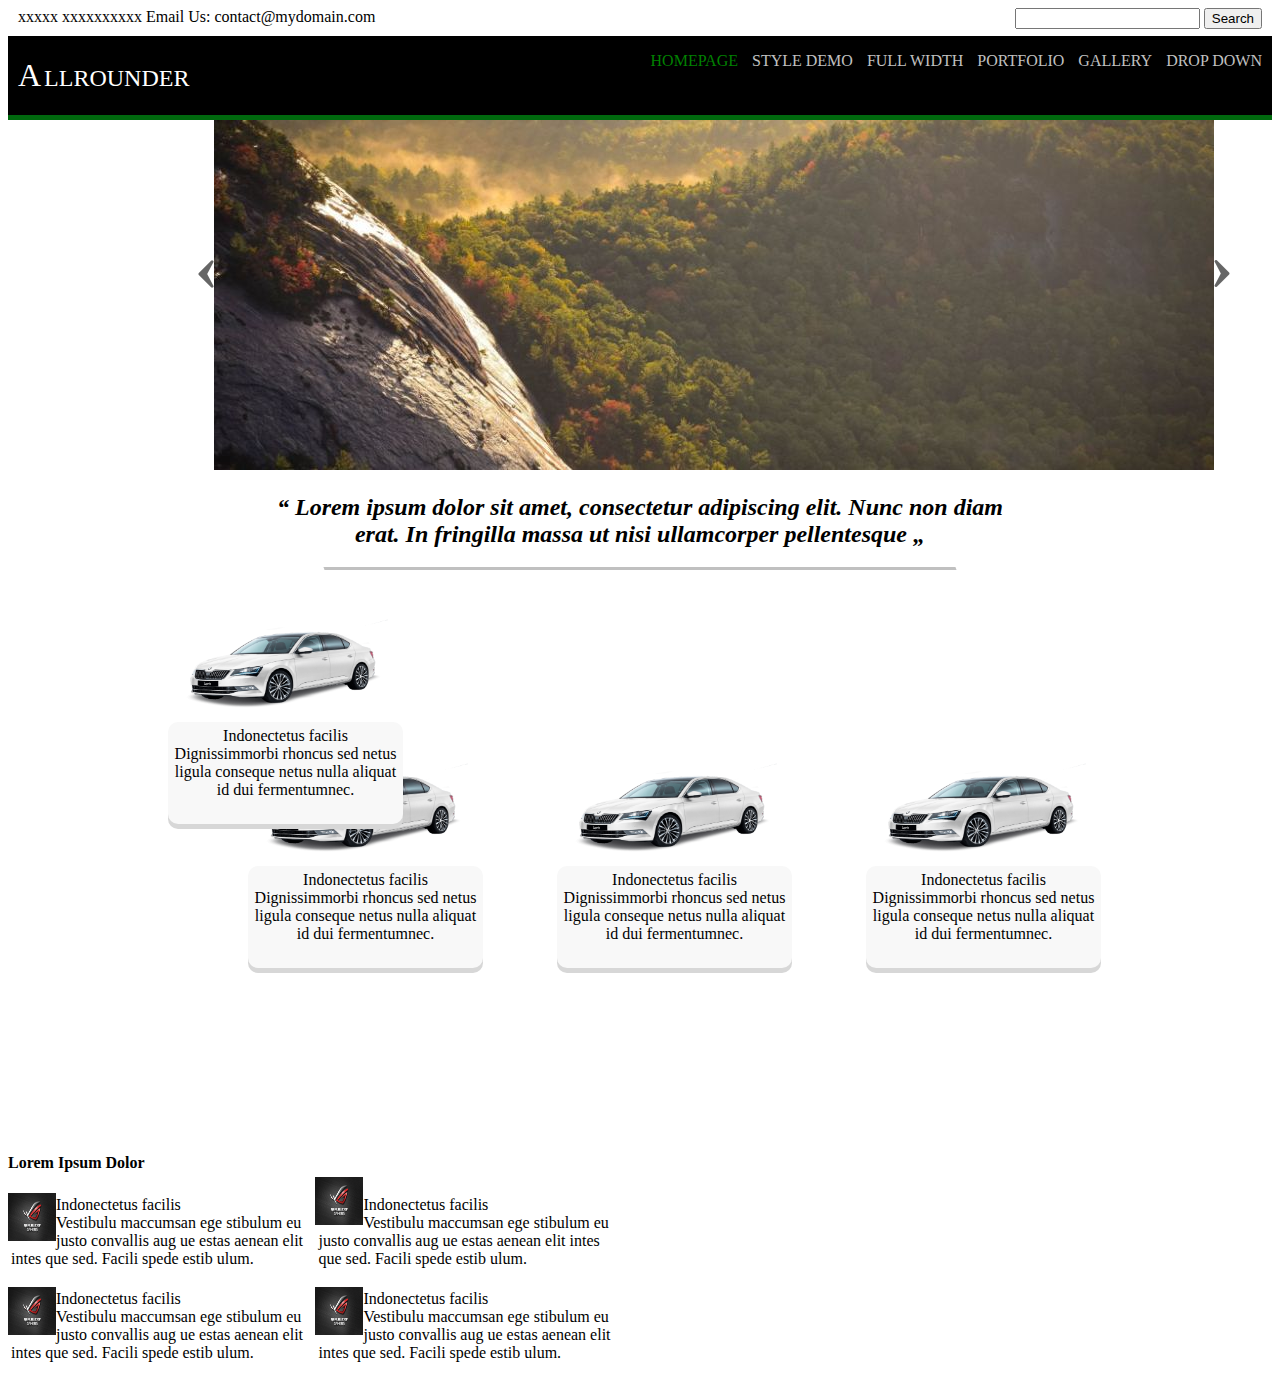
==== ceta site/index.html @ b4e5d841 "add services" ====
<!DOCTYPE html>
<html>

<head>
        <link rel="stylesheet" href="css/main.css" />
        <title>Bojan</title>
</head>

<body>
        <div class="heder">
                <p style="display:inline; margin-left: 10px" ;>xxxxx xxxxxxxxxx Email Us: contact@mydomain.com</p>

                <div class="search">
                        <input type="text">
                        <button type="submit">Search</button>
                </div>
        </div>

        <div class="logo">
                <h1>A</h1>
                <h2>LLROUNDER</h2>

                <div class="navibar">
                        <ul>
                                <li><a href="#" class="selected">HOMEPAGE</a></li>
                                <li><a href="#">STYLE DEMO</a></li>
                                <li><a href="#">FULL WIDTH</a></li>
                                <li><a href="#">PORTFOLIO</a></li>
                                <li><a href="#">GALLERY</a></li>
                                <li><a href="#">DROP DOWN</a></li>
                        </ul>



                </div>



        </div>

        <hr>
<div class="slider">
        <img src="slider\img_nature_wide.jpg">
        <img class="leftarrov" src="slider\leftarrow.png">
        <img class="rightarrov" src="slider\rightarrow.png">
        

</div>

<div class="naslov">
        <h2>“ Lorem ipsum dolor sit amet, consectetur adipiscing elit. Nunc non diam<br> 
                erat. In fringilla massa ut nisi ullamcorper pellentesque „</h2>
</div>

<!-- nije mi jasno kako da ovu liniju ide u spic na coskovima -->
<hr class="silver"></hr>

<div class="latestwork">
        <div class="latestwork1">
                <img src="latestwork\skoda.png">
                <a>Indonectetus facilis <br>Dignissimmorbi rhoncus sed netus ligula conseque netus nulla aliquat id dui fermentumnec.</a>
                <div class="latestwork2">
                                <img src="latestwork\skoda.png">
                                <a>Indonectetus facilis <br>Dignissimmorbi rhoncus sed netus ligula conseque netus nulla aliquat id dui fermentumnec.</a>
                        <div class="latestwork3">
                                        <img src="latestwork\skoda.png">
                                        <a>Indonectetus facilis <br>Dignissimmorbi rhoncus sed netus ligula conseque netus nulla aliquat id dui fermentumnec.</a>
                                <div class="latestwork4">
                                                <img src="latestwork\skoda.png">
                                                <a>Indonectetus facilis <br>Dignissimmorbi rhoncus sed netus ligula conseque netus nulla aliquat id dui fermentumnec.</a>

                                </div>
                        </div>
                </div>
        </div>

</div>
</div>  
<div class="services">
        <div class="services-left">
                <h4>Lorem Ipsum Dolor</h4>
                <img src="services\rog.jpg"><p>Indonectetus facilis <br>Vestibulu maccumsan ege stibulum eu justo convallis aug ue estas aenean elit intes que sed. Facili spede estib ulum.</p>
                <img src="services\rog.jpg"><p>Indonectetus facilis <br>Vestibulu maccumsan ege stibulum eu justo convallis aug ue estas aenean elit intes que sed. Facili spede estib ulum.</p>
        </div>
        <div class="services-right">
                <img src="services\rog.jpg"><p>Indonectetus facilis <br>Vestibulu maccumsan ege stibulum eu justo convallis aug ue estas aenean elit intes que sed. Facili spede estib ulum.</p>
                <img src="services\rog.jpg"><p>Indonectetus facilis <br>Vestibulu maccumsan ege stibulum eu justo convallis aug ue estas aenean elit intes que sed. Facili spede estib ulum.</p>
        
        </div>
</div>


</body>

</html>
---- ceta site/css/main.css ----
.heder {
    display: inline;
    width: auto;
    background: white;
    

}
.search {
    position: relative;;
    float: right;
    margin-right: 10px;
}
.logo {
    font-family: Georgia Regular;
    background-color: black;
    margin-top: 10px;
}
.navibar {
    display: inline-block;
    float: right;
    margin-right: 10px;
}
ul li {
    list-style: none;
    display: inline-block;
    text-decoration: none;  
}
.color-red a {
    color: red;
    
}
.navibar a {
    text-decoration: none;
    float: right;
    color: silver;
    
}
hr {
    display: block;
    height: 5px;
    background-color:rgb(0, 105, 14);
    border: 0 none;
    margin-top: -1px;
    }

    .nav-item a {
        color: yellow;
    }

    .nav-item.selected a {
        color: blue;
    }

    .button {
        padding: 5px;
        background: red;
        border: 1px solid black;

    }
    .button-primary {
        color: white;
    }
    .logo h1, .logo h2 {
        margin-left: 10px; 
        display: inline-block; 
        color: white;
        margin-right: -11px;
        font-weight: lighter;

    }
.navibar li {
    margin-left: 10px;
}

.slider {
    width: auto;
    margin-left: 15%;
    display: inline-block;
    margin-top: -8px;

}
.slider .leftarrov {
    float: left;
    margin-top: 140px;
}
.slider .rightarrov {
    float: right;
    margin-top: 140px;
}
.naslov {
    width: auto;
    font-family: Georgia Regular;
    font-style: italic;
    text-align: center;
    font-weight: lighter;
}
.navibar .selected {
    color: green;
}
.silver {
    background-color: silver;
    width: 50%;
    height: 3px;
    transform: skew(20deg)
}
.latestwork {
    width: 100%;
    display: block;
}
.latestwork img {
    width: 225px; 
    height: 140px;
}
.latestwork, .latestwork1, .latestwork2, .latestwork3, .latestwork4 {
    width: auto;
    margin-left: 80px;
    display: inline-block;
}
.latestwork a {
    position: absolute;
    width: 225px;
    height: 92px;
    float: left;
    display: block;
    text-align: center;
    background-color: #f8f8f8;
    box-shadow: 0px 5px 0px #d7d7d7;
    border: 1px;
    border-radius: 10px;
    padding: 5px;
}
.services {
    width: 49%;
    margin-top: 267px;
}
.services img {
    width: 48px; 
    height: 48px;
    display: inline-block;
    float: left;
}
.services-left {
    width: 49%;
    display: inline-block;

}
.services-right {
    width: 49%;
    float: rleft;
    display: inline-block;  
}
.services p {
    padding: 3px;
}
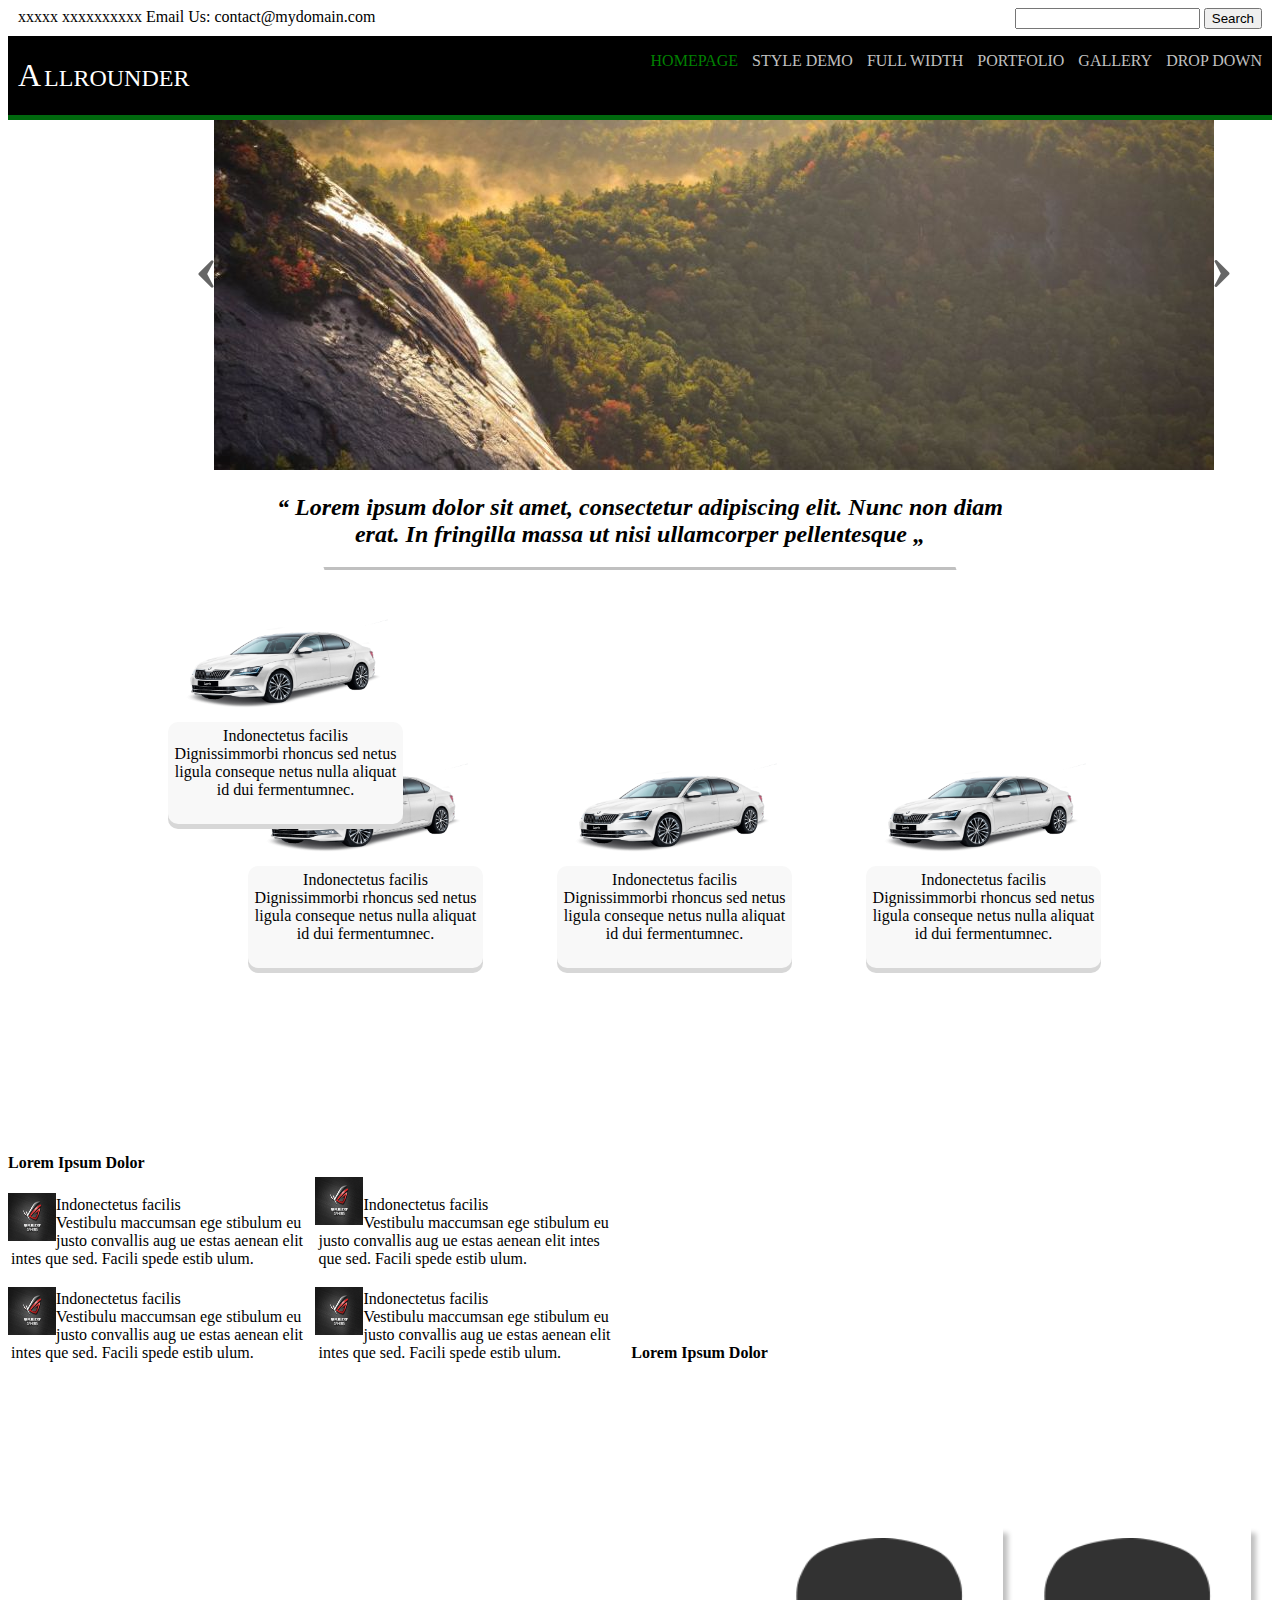
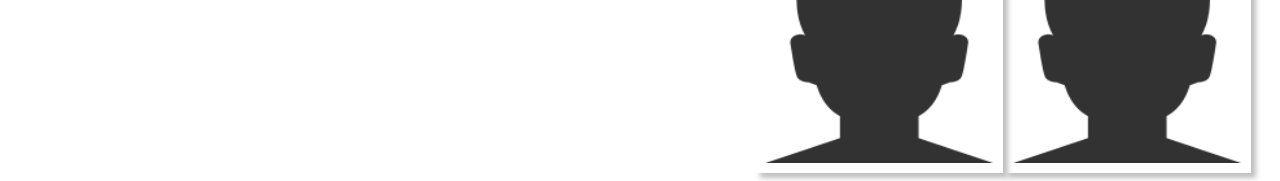
==== commit 03fafe1c: "grrr" ====
--- a/ceta site/index.html
+++ b/ceta site/index.html
@@ -87,8 +87,15 @@
                 <img src="services\rog.jpg"><p>Indonectetus facilis <br>Vestibulu maccumsan ege stibulum eu justo convallis aug ue estas aenean elit intes que sed. Facili spede estib ulum.</p>
         
         </div>
+
 </div>
-
+<div class="content">
+        <div class="content-left">
+                <h4>Lorem Ipsum Dolor</h4>
+        <img src="services\Silhouette.png">
+        <img src="services\Silhouette.png">
+        </div>
+</div>
 
 </body>
 
--- a/ceta site/css/main.css
+++ b/ceta site/css/main.css
@@ -132,6 +132,7 @@
 .services {
     width: 49%;
     margin-top: 267px;
+    display: inline-block;
 }
 .services img {
     width: 48px; 
@@ -151,4 +152,18 @@
 }
 .services p {
     padding: 3px;
+}
+.content {
+    width: 49%;
+    display: inline-block;
+}
+.content-left img {
+    width: 228px;
+    height: 225px;
+    border: 44px;
+    padding: 10px;
+    box-shadow: 5px 5px 5px silver;
+    float: right;
+    margin-top: 145px;
+    display: inline-block;
 }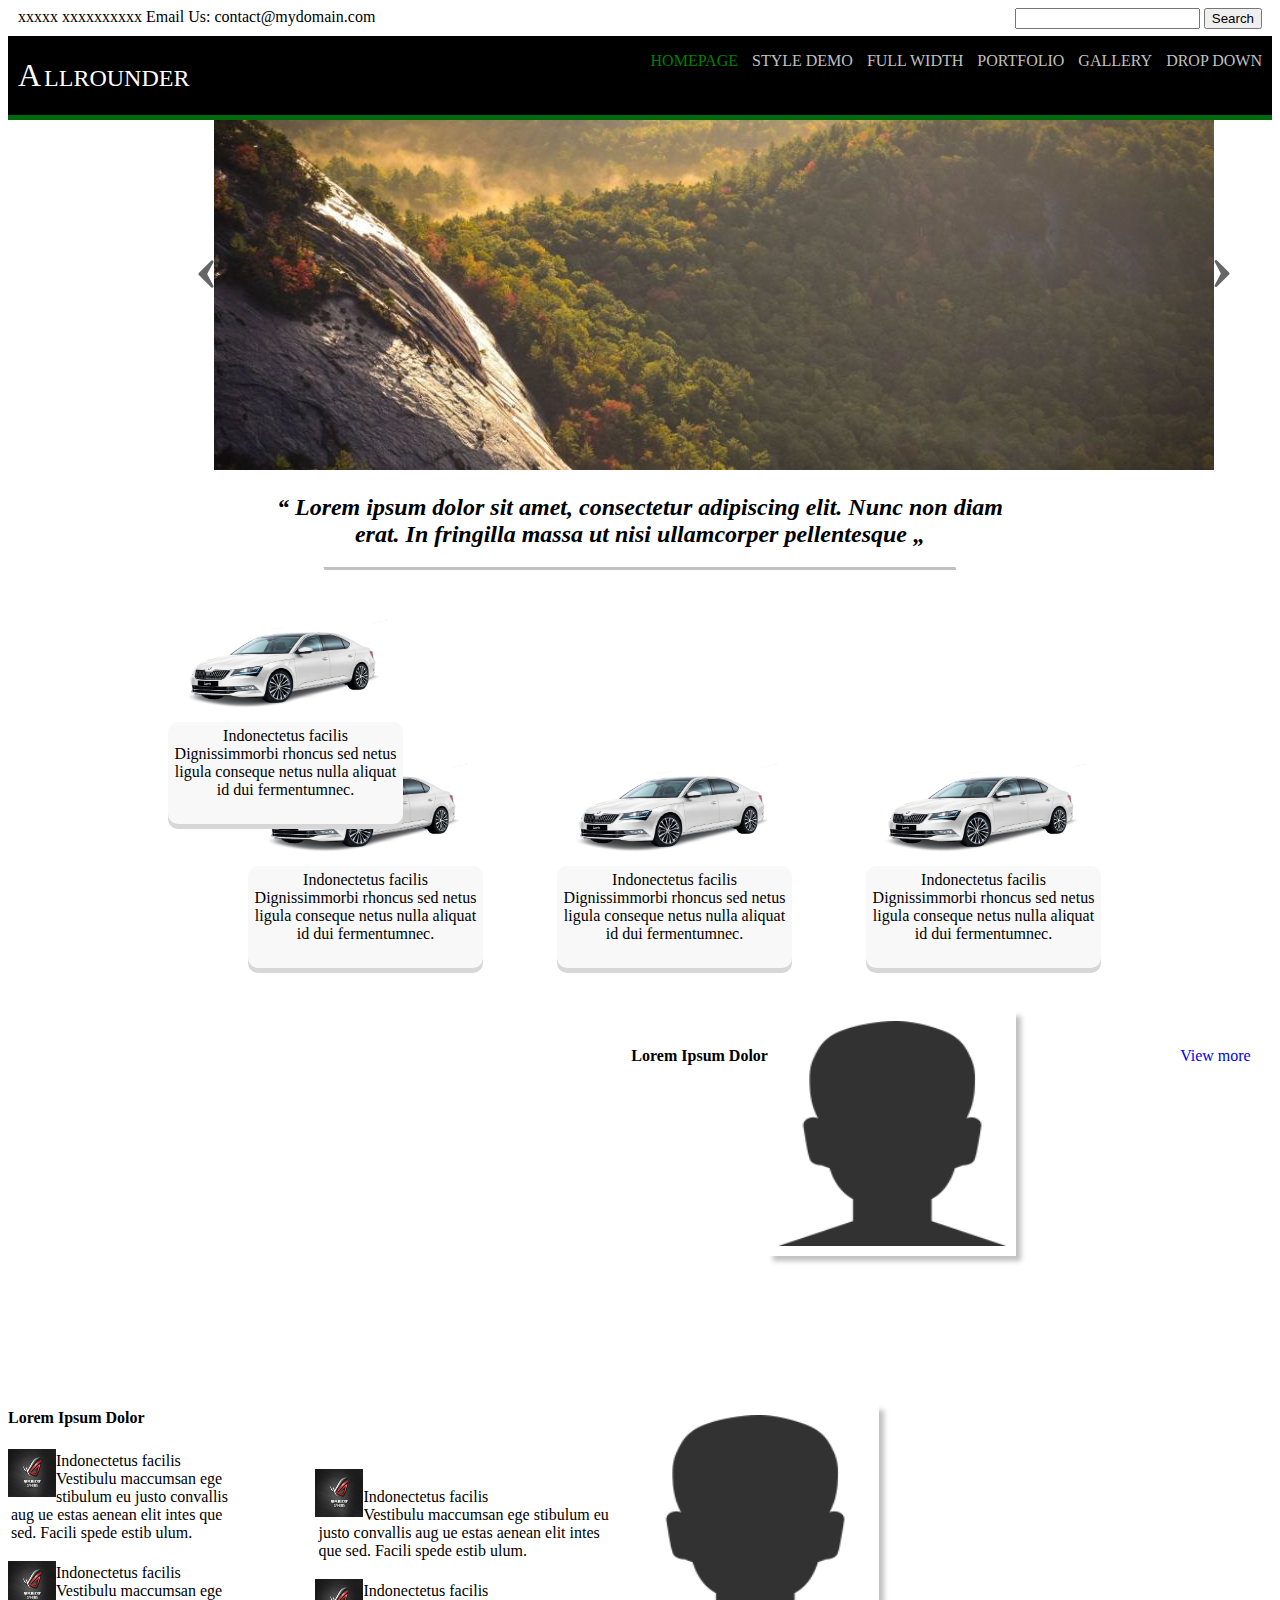
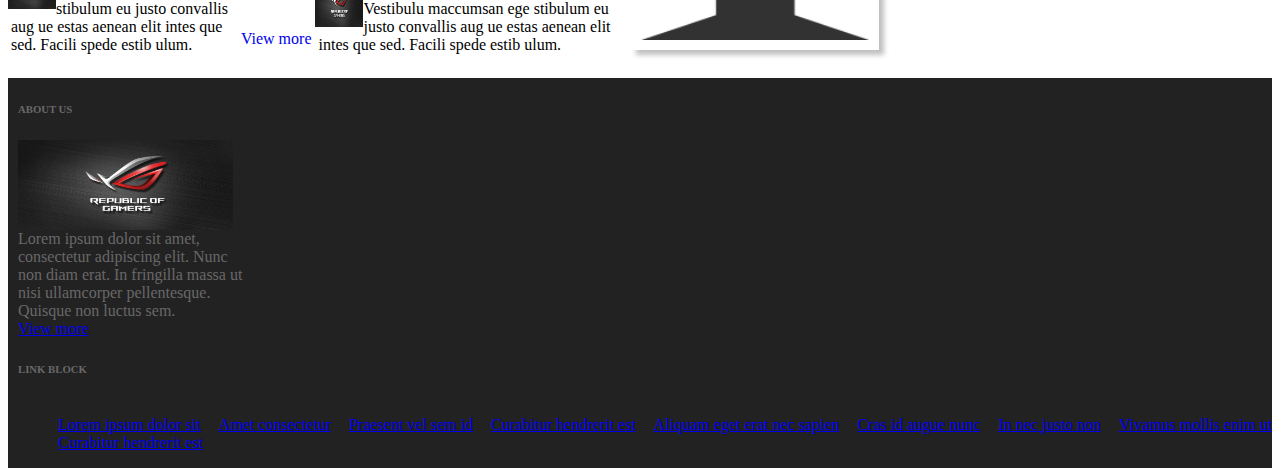
==== commit b4aa93a8: "moramo opet sjesti" ====
--- a/ceta site/index.html
+++ b/ceta site/index.html
@@ -79,6 +79,7 @@
 <div class="services">
         <div class="services-left">
                 <h4>Lorem Ipsum Dolor</h4>
+                <a class="more" href="#">View more</a>
                 <img src="services\rog.jpg"><p>Indonectetus facilis <br>Vestibulu maccumsan ege stibulum eu justo convallis aug ue estas aenean elit intes que sed. Facili spede estib ulum.</p>
                 <img src="services\rog.jpg"><p>Indonectetus facilis <br>Vestibulu maccumsan ege stibulum eu justo convallis aug ue estas aenean elit intes que sed. Facili spede estib ulum.</p>
         </div>
@@ -92,11 +93,47 @@
 <div class="content">
         <div class="content-left">
                 <h4>Lorem Ipsum Dolor</h4>
+                <a class="more" href="#">View more</a>
         <img src="services\Silhouette.png">
         <img src="services\Silhouette.png">
         </div>
 </div>
 
+<div class="about">
+        <div class="about-left">
+                <h6>ABOUT US</h6>
+                <img src="services\rog.jpg">
+                <a>Lorem ipsum dolor sit amet, <br>consectetur adipiscing elit. Nunc<br> non diam erat. In fringilla massa ut<br> nisi ullamcorper pellentesque.<br> Quisque non luctus sem. </a>
+                <a href="#">View more</a>
+
+
+
+                <div class="about-right">
+                                <h6>LINK BLOCK</h6>
+                        <div class="link">
+                                <ul>
+                                        <li><a href="#">Lorem ipsum dolor sit</li></a>
+                                        <li><a href="#">Amet consectetur</li></a>
+                                        <li><a href="#">Praesent vel sem id</li></a>
+                                        <li><a href="#">Curabitur hendrerit est</li></a>
+                                        <li><a href="#">Aliquam eget erat nec sapien</li></a>
+                                        <li><a href="#">Cras id augue nunc</li></a>
+                                        <li><a href="#">In nec justo non</li></a>
+                                        <li><a href="#">Vivamus mollis enim ut</li></a>
+                                        <li><a href="#">Curabitur hendrerit est</li></a>
+                                </ul>
+
+
+
+                        </div>
+                        
+                        
+
+                </div>
+        </div>
+
+</div>
+
 </body>
 
 </html>--- a/ceta site/css/main.css
+++ b/ceta site/css/main.css
@@ -163,7 +163,56 @@
     border: 44px;
     padding: 10px;
     box-shadow: 5px 5px 5px silver;
-    float: right;
     margin-top: 145px;
     display: inline-block;
+}
+.content .content-left h4 {
+    float: left;
+    display: inline-block;
+    margin-top: 181px;
+}
+.more {
+    float: right;
+    margin-top: 181px;
+    text-decoration: none;
+    display: inline-block;
+}
+.about {
+    background-color: rgb(34, 34, 34);
+    width: auto;
+    height: auto;
+    color: rgb(104, 104, 104); 
+}
+.about-left {
+    display: inline-block;
+    display: grid;
+    margin-left: 10px;
+}
+.about .about-left h6 {
+    color: rgb(104, 104, 104);
+    float: left;
+    display: inline-block;
+}
+.about-left img {
+    width: 215px; 
+    height: 90px;
+    display: inline-block;
+}
+.about {
+    margin-top: 5px;
+    text-align: justify;
+}
+.more2 a {
+    text-decoration: none;
+}
+.about-right {
+    display: inline-block
+}
+.about-right h6 {
+    text-decoration: none;
+    float: left;
+}
+ .link ul {
+    text-decoration; none;
+    display: inline-block; 
 }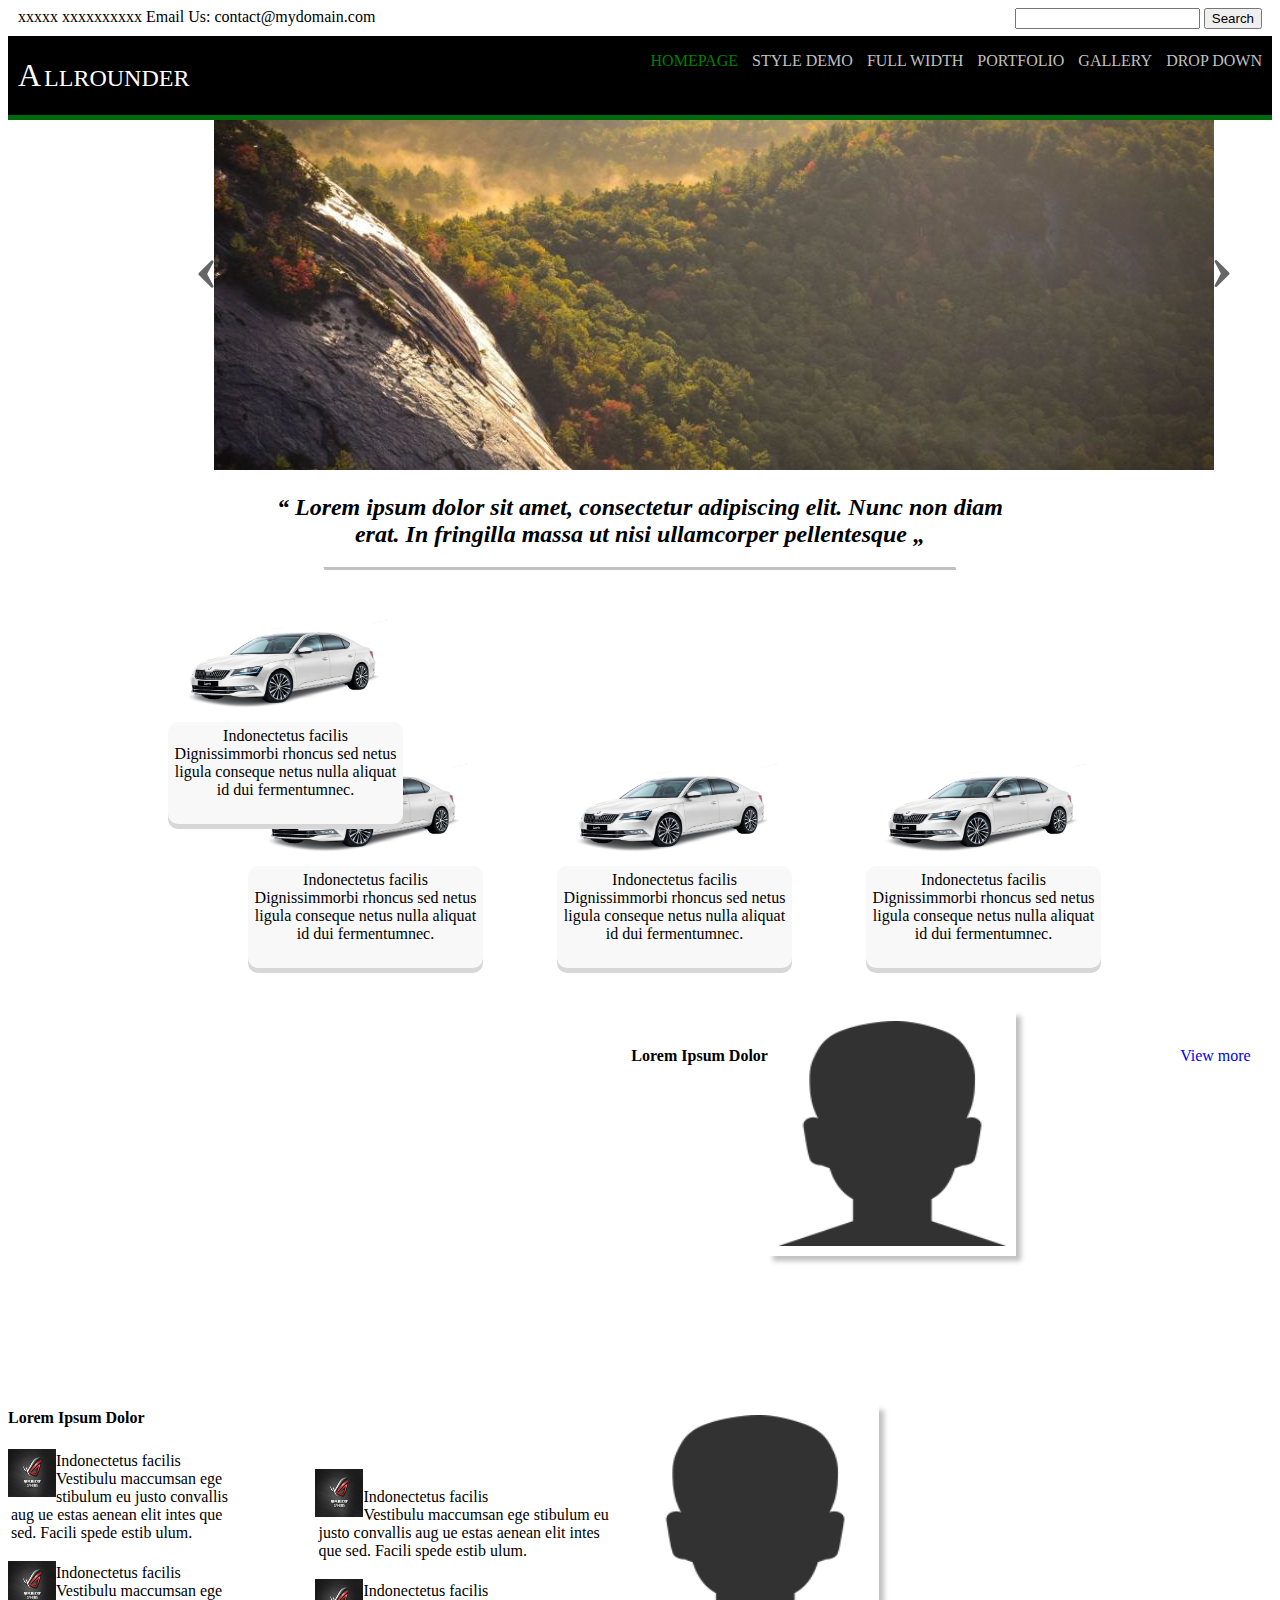
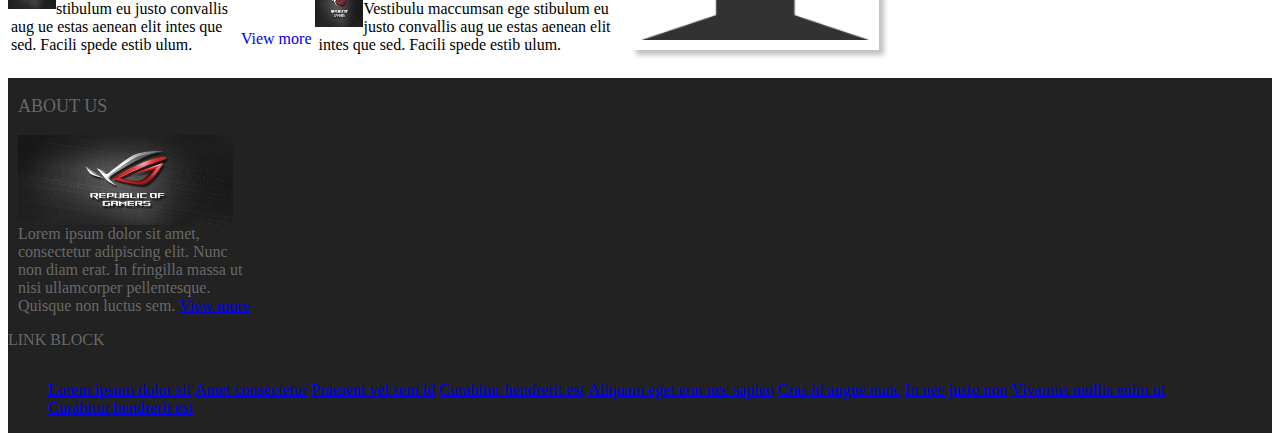
==== commit 300ed8b7: "?" ====
--- a/ceta site/index.html
+++ b/ceta site/index.html
@@ -101,15 +101,14 @@
 
 <div class="about">
         <div class="about-left">
-                <h6>ABOUT US</h6>
+                <p>ABOUT US</p>
                 <img src="services\rog.jpg">
                 <a>Lorem ipsum dolor sit amet, <br>consectetur adipiscing elit. Nunc<br> non diam erat. In fringilla massa ut<br> nisi ullamcorper pellentesque.<br> Quisque non luctus sem. </a>
                 <a href="#">View more</a>
-
-
+        </div>
 
                 <div class="about-right">
-                                <h6>LINK BLOCK</h6>
+                                <p>LINK BLOCK</p>
                         <div class="link">
                                 <ul>
                                         <li><a href="#">Lorem ipsum dolor sit</li></a>
--- a/ceta site/css/main.css
+++ b/ceta site/css/main.css
@@ -184,23 +184,25 @@
     color: rgb(104, 104, 104); 
 }
 .about-left {
-    display: inline-block;
-    display: grid;
+    vertical-align: top;
+    width: 20%;
     margin-left: 10px;
 }
-.about .about-left h6 {
+.about .about-left p {
     color: rgb(104, 104, 104);
     float: left;
     display: inline-block;
+    text-size: 18px;
 }
 .about-left img {
     width: 215px; 
     height: 90px;
-    display: inline-block;
+    display: block;
 }
 .about {
     margin-top: 5px;
-    text-align: justify;
+    text-decoration: none !important;
+    position: relative;
 }
 .more2 a {
     text-decoration: none;
@@ -208,9 +210,10 @@
 .about-right {
     display: inline-block
 }
-.about-right h6 {
-    text-decoration: none;
-    float: left;
+.about-left p {
+    text-decoration: none;
+    float: left;
+    font-size: 18px;
 }
  .link ul {
     text-decoration; none;
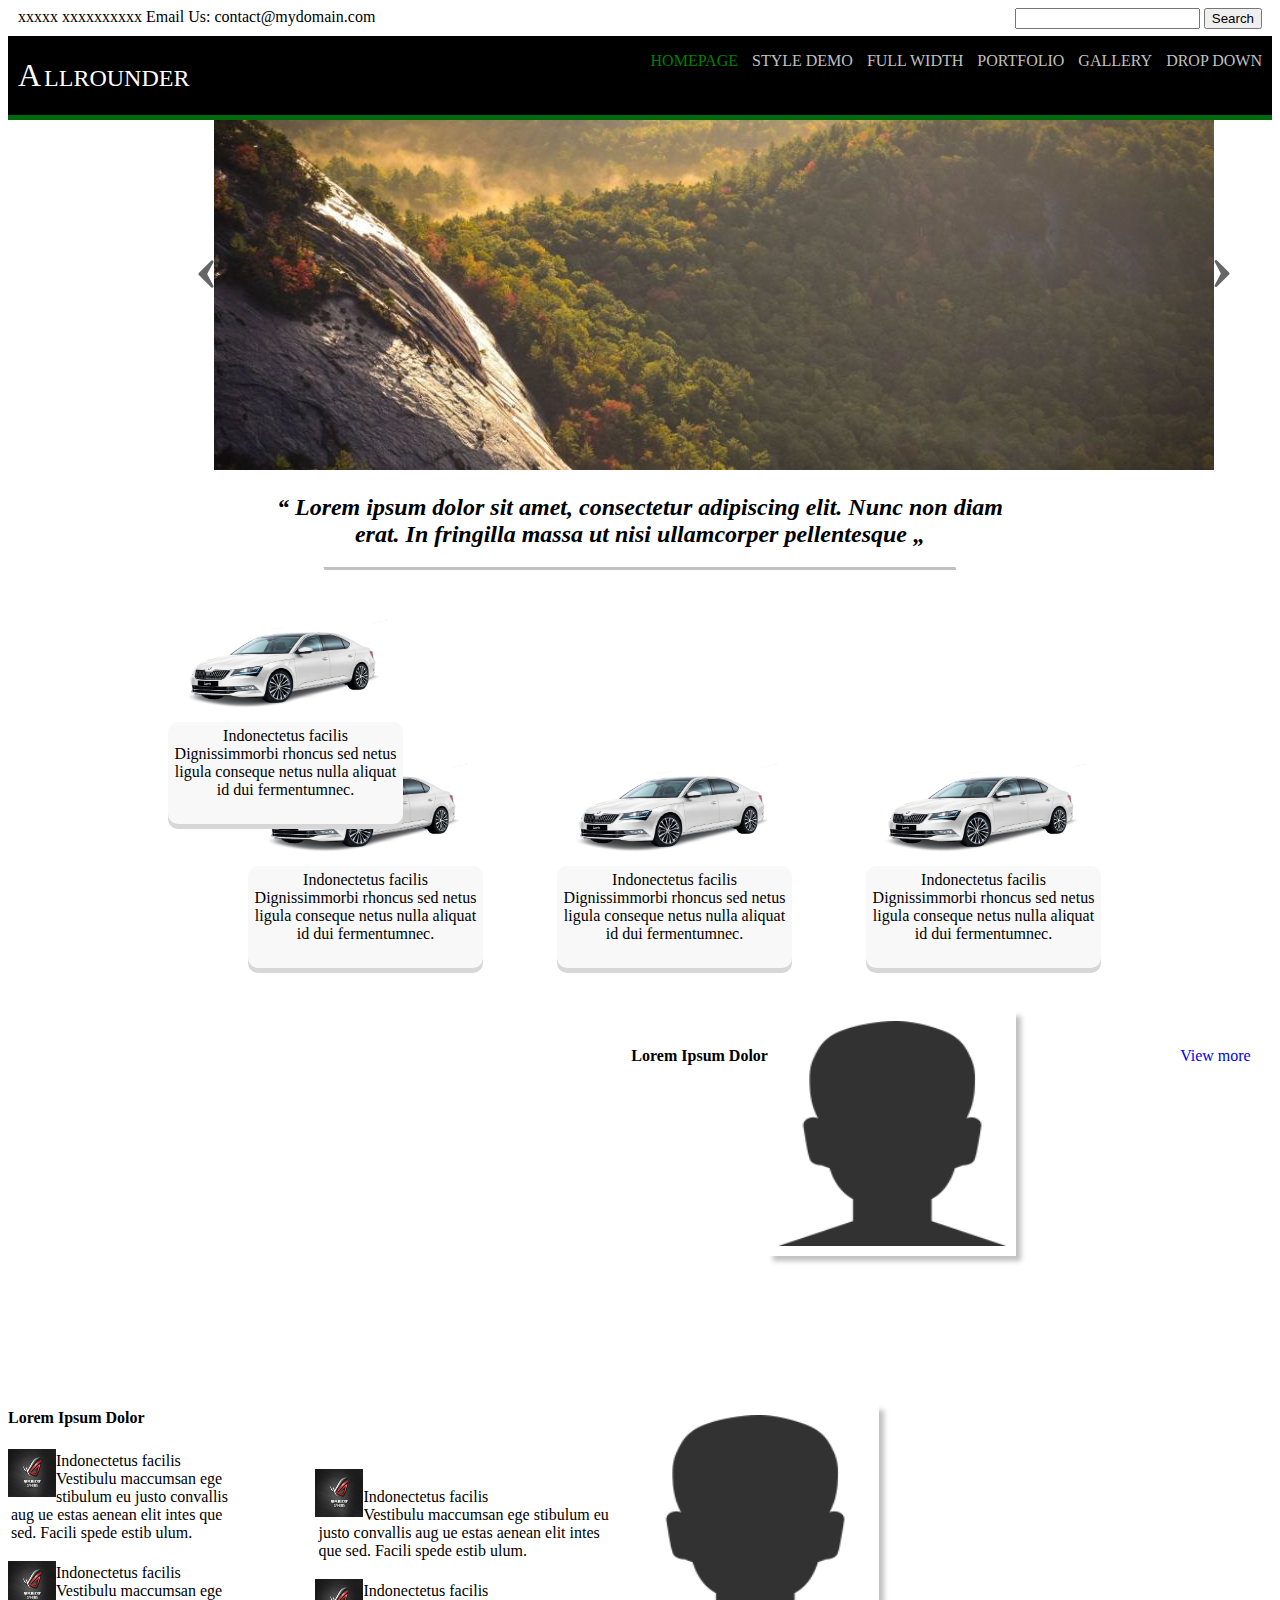
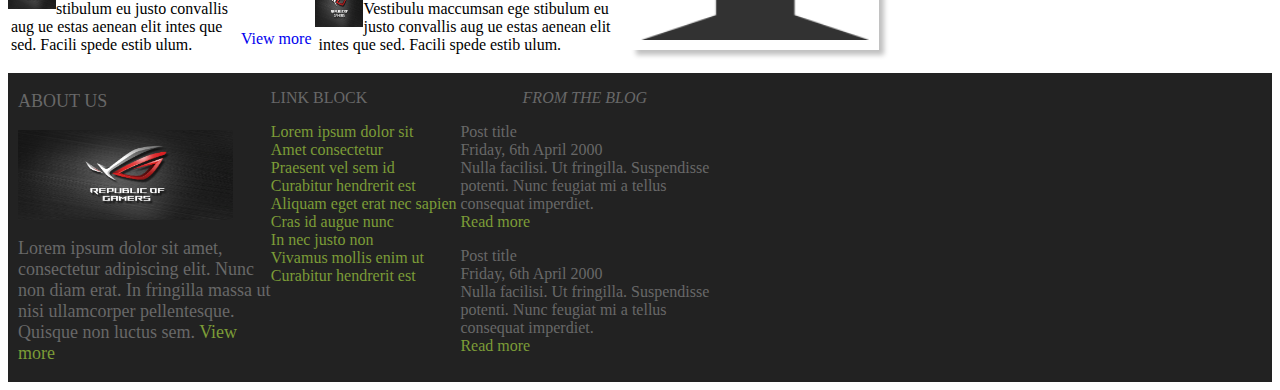
==== commit 9fb14fee: "lets go" ====
--- a/ceta site/index.html
+++ b/ceta site/index.html
@@ -75,7 +75,7 @@
         </div>
 
 </div>
-</div>  
+ 
 <div class="services">
         <div class="services-left">
                 <h4>Lorem Ipsum Dolor</h4>
@@ -103,7 +103,7 @@
         <div class="about-left">
                 <p>ABOUT US</p>
                 <img src="services\rog.jpg">
-                <a>Lorem ipsum dolor sit amet, <br>consectetur adipiscing elit. Nunc<br> non diam erat. In fringilla massa ut<br> nisi ullamcorper pellentesque.<br> Quisque non luctus sem. </a>
+                <p>Lorem ipsum dolor sit amet, <br>consectetur adipiscing elit. Nunc<br> non diam erat. In fringilla massa ut<br> nisi ullamcorper pellentesque.<br> Quisque non luctus sem. </a>
                 <a href="#">View more</a>
         </div>
 
@@ -121,17 +121,25 @@
                                         <li><a href="#">Vivamus mollis enim ut</li></a>
                                         <li><a href="#">Curabitur hendrerit est</li></a>
                                 </ul>
-
-
-
-                        </div>
-                        
+                        </div>                
                         
 
                 </div>
-        </div>
+        
+        <div class="blog-contact">
+                        <div class="blog">
+                                        <p class="naslov">FROM THE BLOG</p>
+                                        <p>Post title<br> Friday, 6th April 2000<br> Nulla facilisi. Ut fringilla. Suspendisse<br> potenti. Nunc feugiat mi a tellus<br> consequat imperdiet.<br><a href="#">Read more</a> </p>
+                                        <p>Post title<br> Friday, 6th April 2000<br> Nulla facilisi. Ut fringilla. Suspendisse<br> potenti. Nunc feugiat mi a tellus<br> consequat imperdiet.<br><a href="#">Read more</a> </p>
+                                <div class="contact">
+                
+                                </div>
+                        </div>
+        </div>        
 
 </div>
+
+
 
 </body>
 
--- a/ceta site/css/main.css
+++ b/ceta site/css/main.css
@@ -1,9 +1,12 @@
 .heder {
     display: inline;
     width: auto;
-    background: white;
-    
-
+    background: white;  
+
+}
+.body {
+    margin-left: 15px;
+    margin-right: 15px;
 }
 .search {
     position: relative;;
@@ -178,6 +181,7 @@
     display: inline-block;
 }
 .about {
+    display: inline-block;
     background-color: rgb(34, 34, 34);
     width: auto;
     height: auto;
@@ -187,6 +191,8 @@
     vertical-align: top;
     width: 20%;
     margin-left: 10px;
+    display: inline-block;
+    float: left;
 }
 .about .about-left p {
     color: rgb(104, 104, 104);
@@ -199,16 +205,14 @@
     height: 90px;
     display: block;
 }
-.about {
-    margin-top: 5px;
+
+}
+.more2 a {
     text-decoration: none !important;
-    position: relative;
-}
-.more2 a {
-    text-decoration: none;
 }
 .about-right {
-    display: inline-block
+    float: left;
+    width: 15%;
 }
 .about-left p {
     text-decoration: none;
@@ -216,6 +220,16 @@
     font-size: 18px;
 }
  .link ul {
-    text-decoration; none;
-    display: inline-block; 
+    padding: 0px;
+}
+.about a {
+    text-decoration: none;
+    color: rgb(124, 156, 55);
+}
+.link a {
+    text-decoration: none;
+    color:  rgb(124, 156, 55);
+}
+.blog-contact {
+    display: -webkit-inline-box;
 }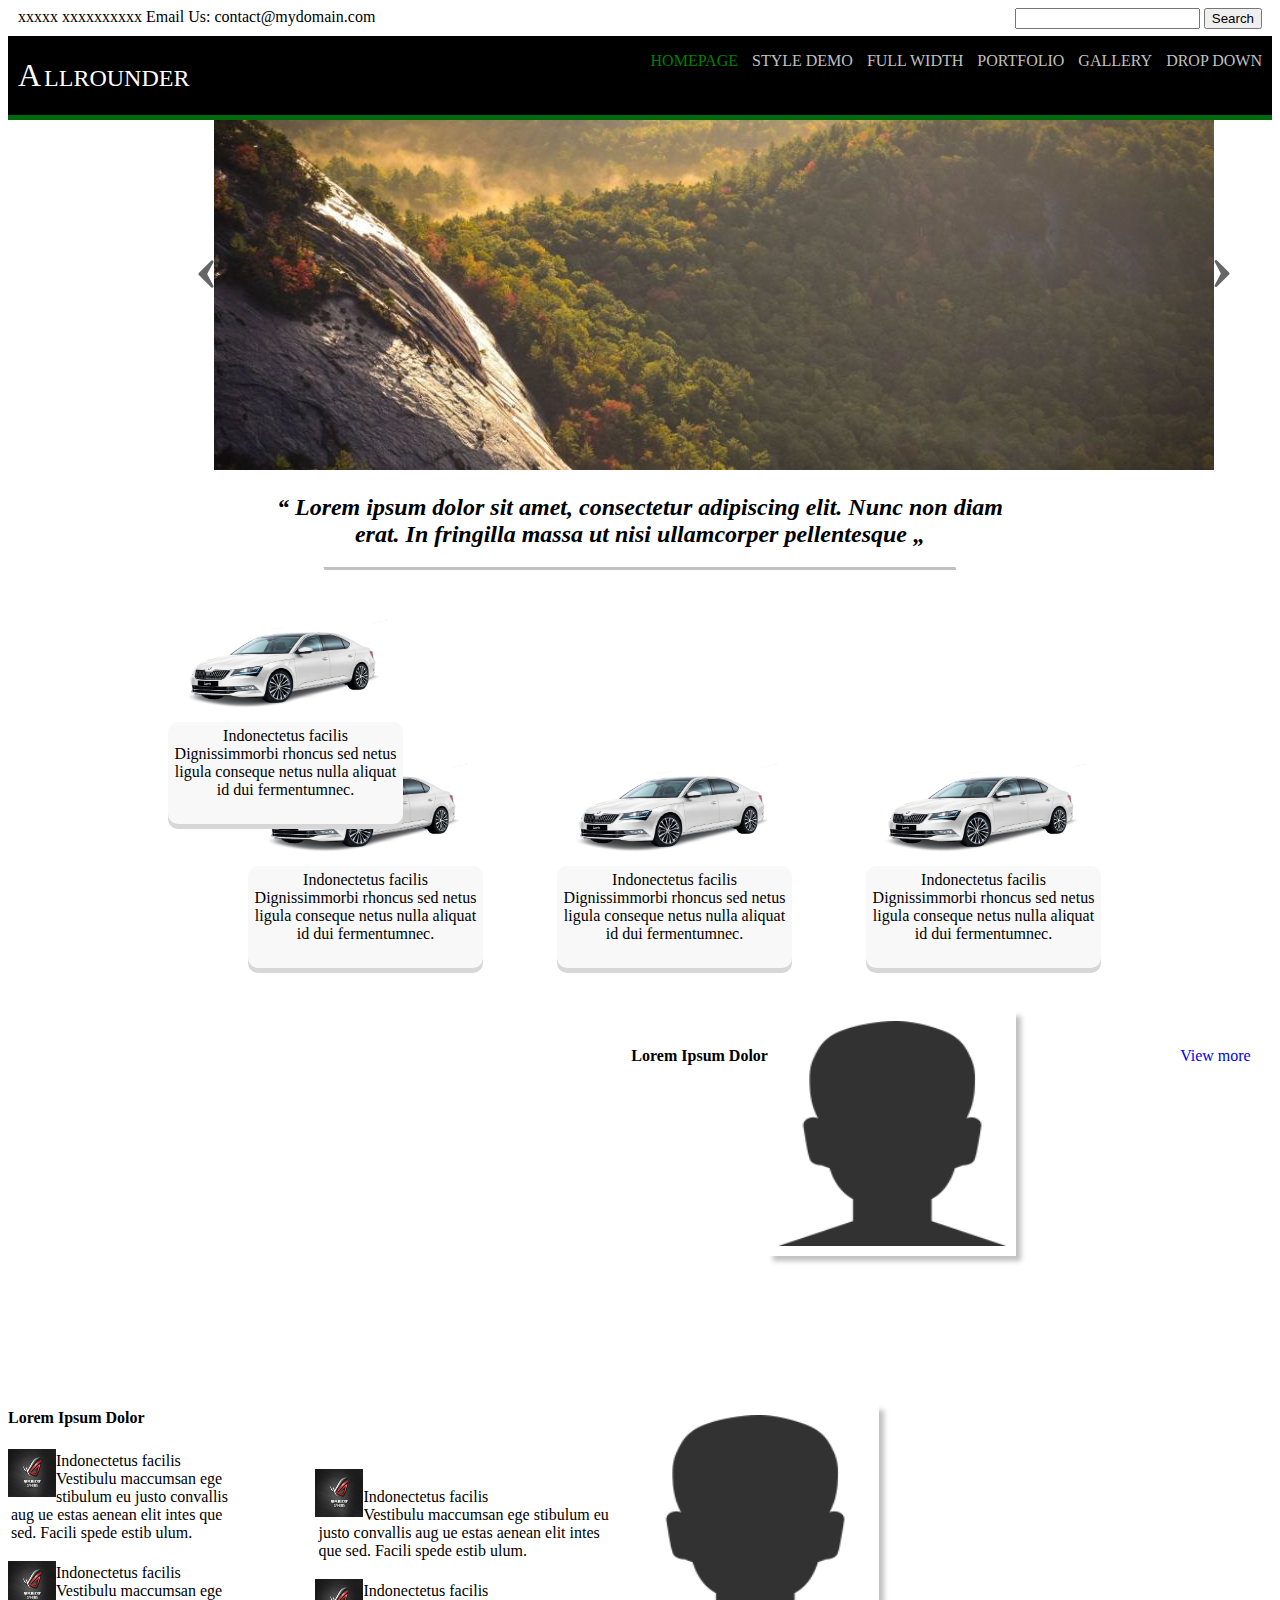
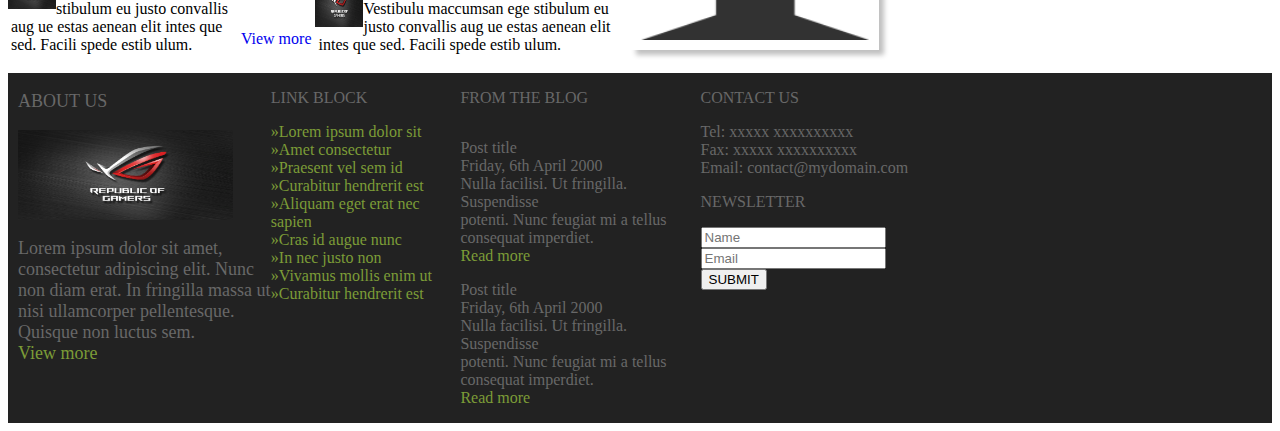
==== commit b6892643: "lets go" ====
--- a/ceta site/index.html
+++ b/ceta site/index.html
@@ -103,23 +103,23 @@
         <div class="about-left">
                 <p>ABOUT US</p>
                 <img src="services\rog.jpg">
-                <p>Lorem ipsum dolor sit amet, <br>consectetur adipiscing elit. Nunc<br> non diam erat. In fringilla massa ut<br> nisi ullamcorper pellentesque.<br> Quisque non luctus sem. </a>
-                <a href="#">View more</a>
+                <p>Lorem ipsum dolor sit amet, <br>consectetur adipiscing elit. Nunc<br> non diam erat. In fringilla massa ut<br> nisi ullamcorper pellentesque.<br> Quisque non luctus sem.<br><a href="#">View more</a> </a>
+                
         </div>
 
                 <div class="about-right">
                                 <p>LINK BLOCK</p>
                         <div class="link">
                                 <ul>
-                                        <li><a href="#">Lorem ipsum dolor sit</li></a>
-                                        <li><a href="#">Amet consectetur</li></a>
-                                        <li><a href="#">Praesent vel sem id</li></a>
-                                        <li><a href="#">Curabitur hendrerit est</li></a>
-                                        <li><a href="#">Aliquam eget erat nec sapien</li></a>
-                                        <li><a href="#">Cras id augue nunc</li></a>
-                                        <li><a href="#">In nec justo non</li></a>
-                                        <li><a href="#">Vivamus mollis enim ut</li></a>
-                                        <li><a href="#">Curabitur hendrerit est</li></a>
+                                        <li><a href="#">&#187;Lorem ipsum dolor sit</li></a>
+                                        <li><a href="#">&#187;Amet consectetur</li></a>
+                                        <li><a href="#">&#187;Praesent vel sem id</li></a>
+                                        <li><a href="#">&#187;Curabitur hendrerit est</li></a>
+                                        <li><a href="#">&#187;Aliquam eget erat nec sapien</li></a>
+                                        <li><a href="#">&#187;Cras id augue nunc</li></a>
+                                        <li><a href="#">&#187;In nec justo non</li></a>
+                                        <li><a href="#">&#187;Vivamus mollis enim ut</li></a>
+                                        <li><a href="#">&#187;Curabitur hendrerit est</li></a>
                                 </ul>
                         </div>                
                         
@@ -128,12 +128,28 @@
         
         <div class="blog-contact">
                         <div class="blog">
-                                        <p class="naslov">FROM THE BLOG</p>
+                                        <p class="naslov-footer">FROM THE BLOG</p>
                                         <p>Post title<br> Friday, 6th April 2000<br> Nulla facilisi. Ut fringilla. Suspendisse<br> potenti. Nunc feugiat mi a tellus<br> consequat imperdiet.<br><a href="#">Read more</a> </p>
                                         <p>Post title<br> Friday, 6th April 2000<br> Nulla facilisi. Ut fringilla. Suspendisse<br> potenti. Nunc feugiat mi a tellus<br> consequat imperdiet.<br><a href="#">Read more</a> </p>
-                                <div class="contact">
-                
-                                </div>
+                        </div>
+        </div> 
+                        <div class="contact">
+                                                 <p class="naslov-contact">CONTACT US</p>
+                                                 <p>Tel: xxxxx xxxxxxxxxx<br>
+                                                    Fax: xxxxx xxxxxxxxxx<br>
+                                                    Email: contact@mydomain.com</p>
+                                                    <p class="naslov-contact">NEWSLETTER</p>
+                                                    <!--Nije mi bas jasno ovo kopirao sam-->
+                                                    <form action="#" method="post"> 
+                                                        <div>
+                                                          <input type="text" id="name" placeholder="Name" name="user_name" />
+                                                        <div>
+                                                        <div>
+                                                          <input type="email" id="mail" placeholder="Email" name="user_email" />
+                                                        </div>
+                                                        <div class="button">
+                                                        <button type="submit">SUBMIT</button>
+                                                        </form></div>
                         </div>
         </div>        
 
--- a/ceta site/css/main.css
+++ b/ceta site/css/main.css
@@ -53,11 +53,6 @@
     .nav-item.selected a {
         color: blue;
     }
-
-    .button {
-        padding: 5px;
-        background: red;
-        border: 1px solid black;
 
     }
     .button-primary {
@@ -230,6 +225,20 @@
     text-decoration: none;
     color:  rgb(124, 156, 55);
 }
+.naslov-footer{
+    display: inline-block;
+}
 .blog-contact {
-    display: -webkit-inline-box;
+    display: inline-block;
+    width: 19%;
+    float: left;
+}
+link ul li a {
+    margin-top: 50px;
+}
+.contact {
+    display: inline-block;
+}
+.form{
+    padding: 10px;
 }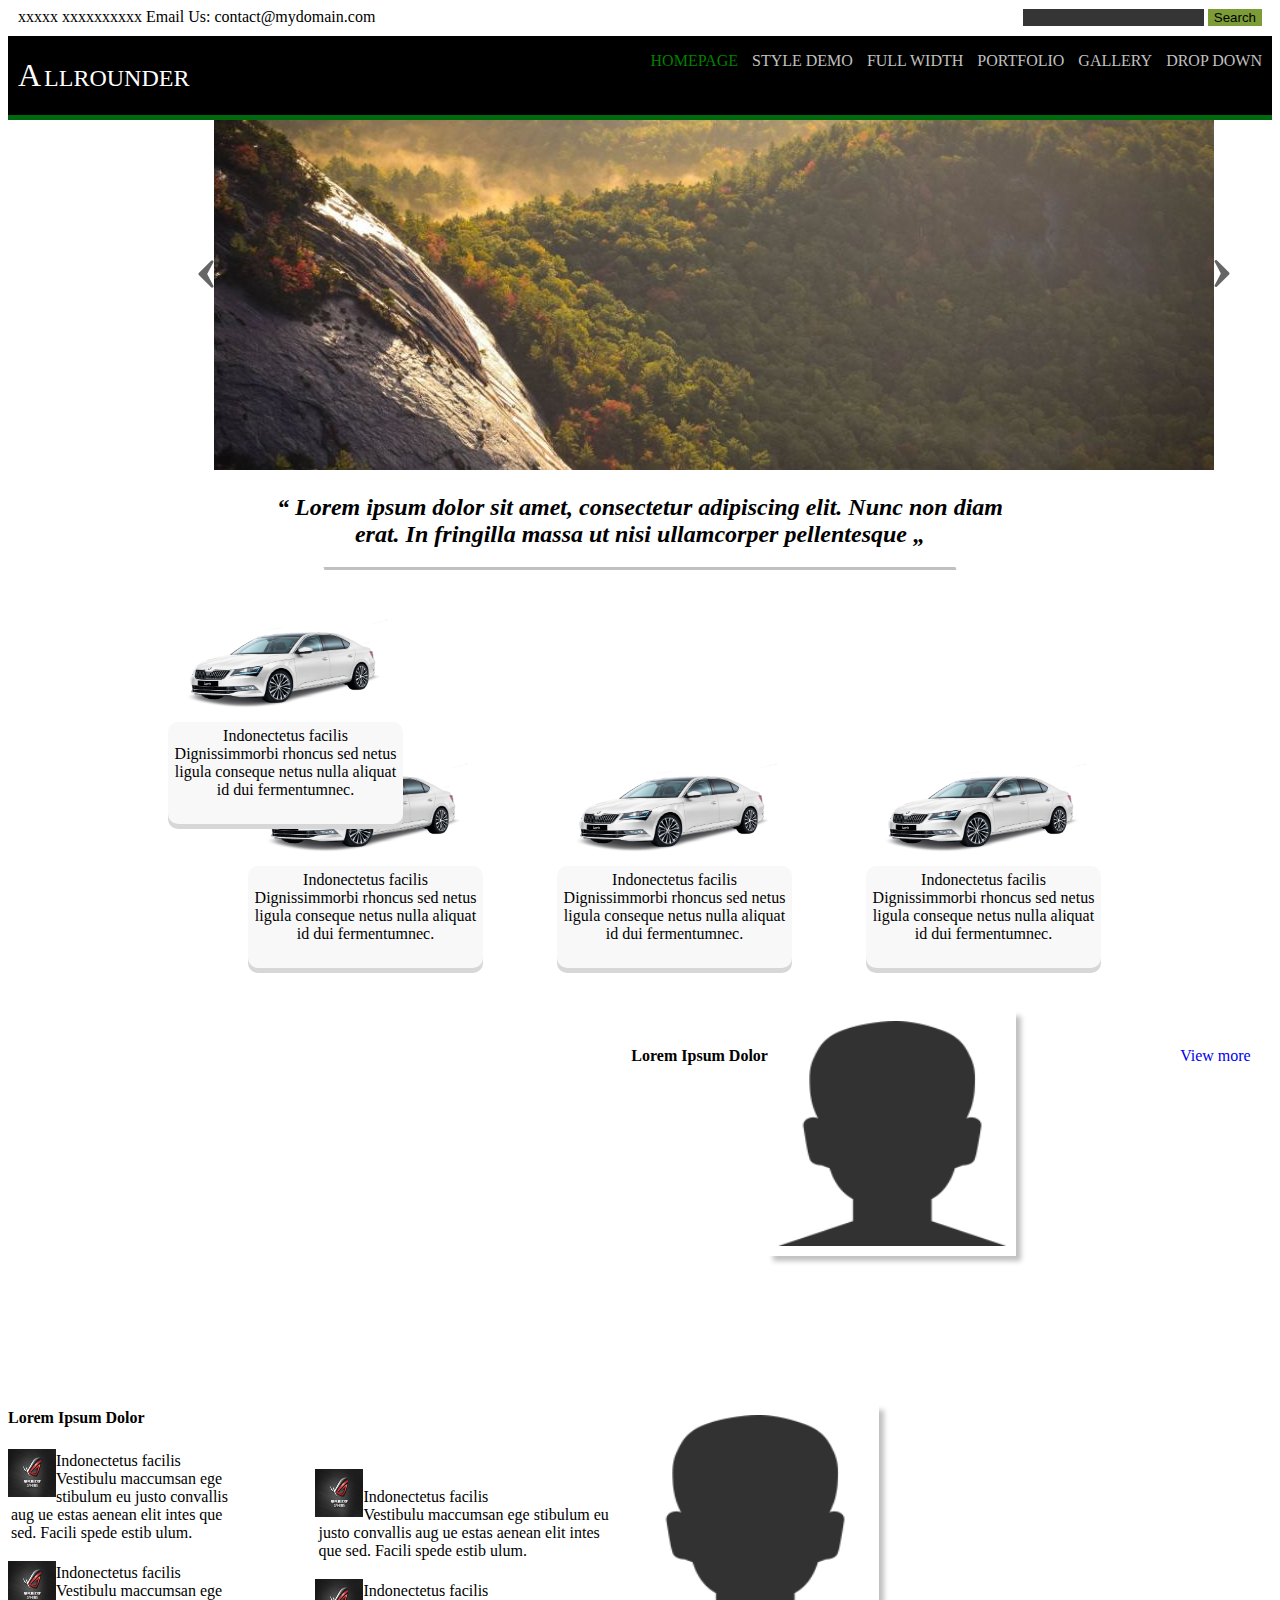
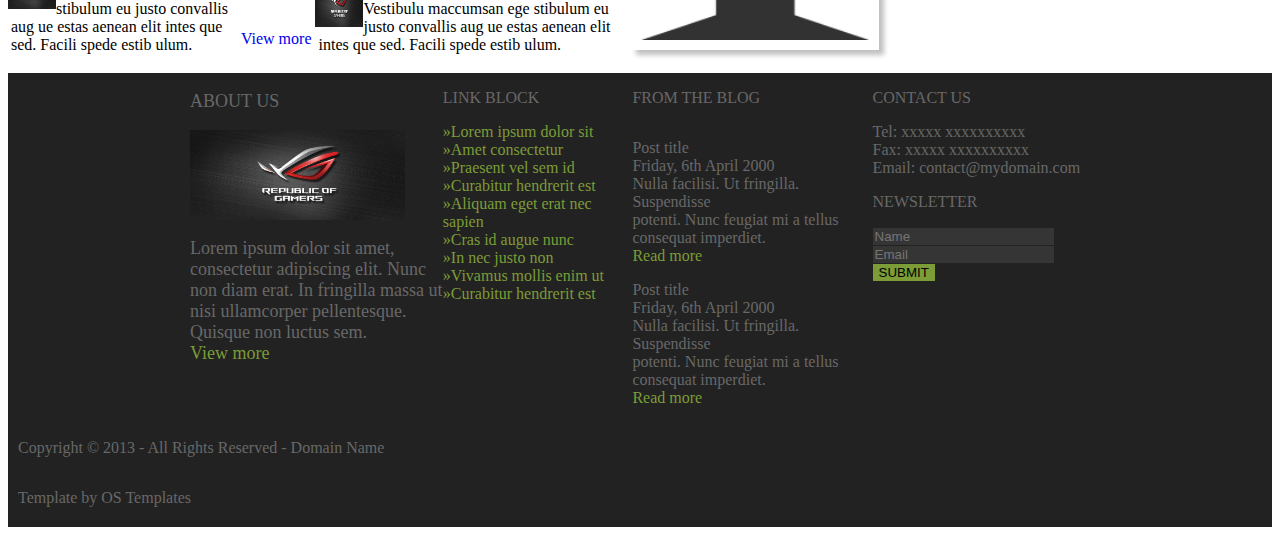
==== commit 70724dcb: "the end almost" ====
--- a/ceta site/index.html
+++ b/ceta site/index.html
@@ -154,6 +154,13 @@
         </div>        
 
 </div>
+<div class="footer">
+        <div class="footer-left">
+                <p>Copyright © 2013 - All Rights Reserved - Domain Name</p>
+        <div class="footer-right">
+                <p class="footer-right">Template by OS Templates</p>
+        </div>
+</div>
 
 
 
--- a/ceta site/css/main.css
+++ b/ceta site/css/main.css
@@ -185,7 +185,7 @@
 .about-left {
     vertical-align: top;
     width: 20%;
-    margin-left: 10px;
+    margin-left: 182px;
     display: inline-block;
     float: left;
 }
@@ -241,4 +241,27 @@
 }
 .form{
     padding: 10px;
+}
+input, textarea, select {
+    background-color: rgb(53, 53,53);
+    border-style: none;
+}
+button {
+    background-color: rgb(124, 156, 55);
+    border-style: none;
+}
+.footer {
+    background-color: rgb(34, 34, 34);
+    display: inline-block;
+    width: 100%;
+}
+.footer-right p {
+    float: right;
+    margin-right: 10px;
+    width: 49%;
+}
+.footer-left p {
+    float: left;
+    margin-left: 10px;
+    width: 49%;
 }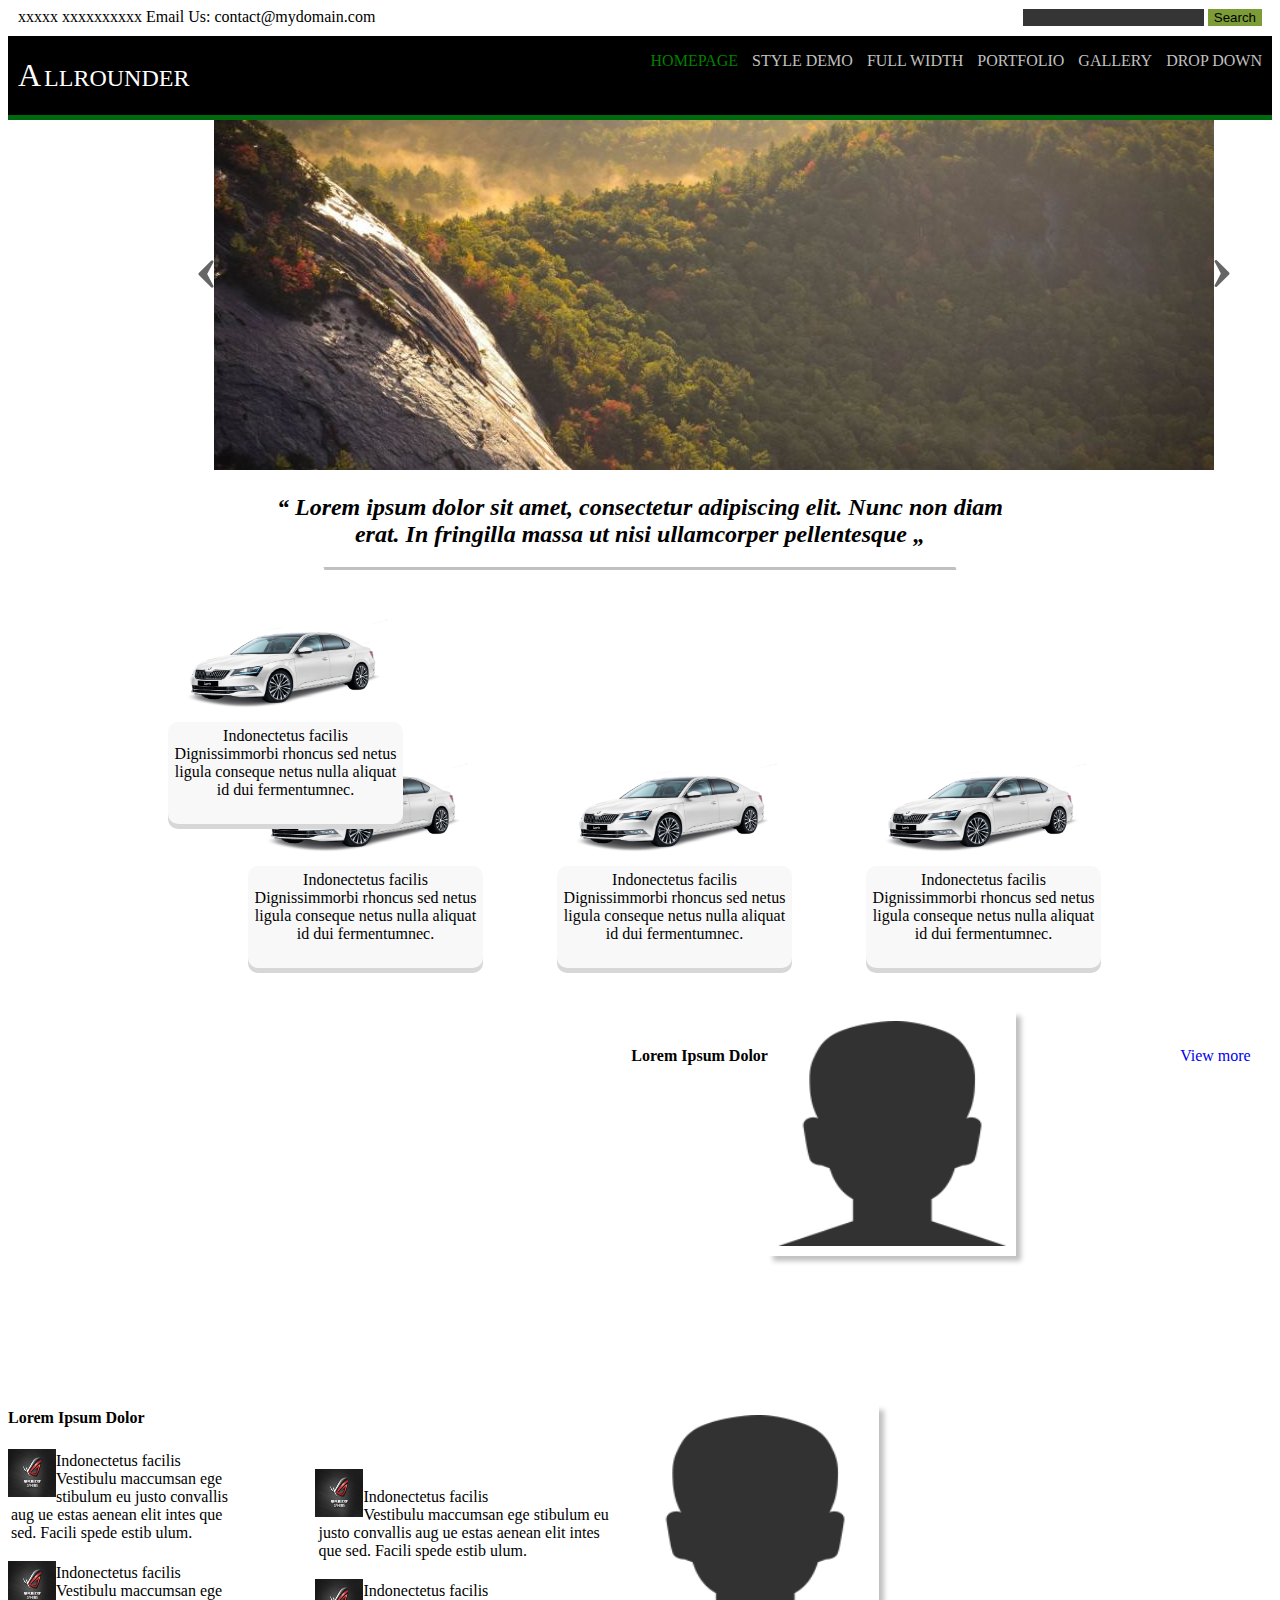
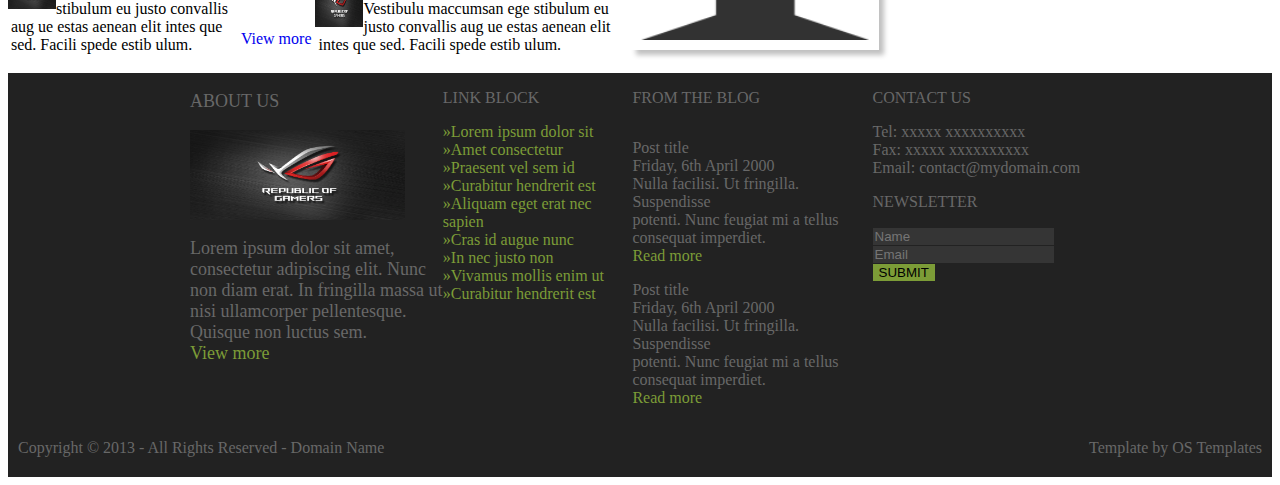
==== commit 248b764d: "all done" ====
--- a/ceta site/index.html
+++ b/ceta site/index.html
@@ -157,6 +157,8 @@
 <div class="footer">
         <div class="footer-left">
                 <p>Copyright © 2013 - All Rights Reserved - Domain Name</p>
+        
+        </div>
         <div class="footer-right">
                 <p class="footer-right">Template by OS Templates</p>
         </div>
--- a/ceta site/css/main.css
+++ b/ceta site/css/main.css
@@ -258,10 +258,8 @@
 .footer-right p {
     float: right;
     margin-right: 10px;
-    width: 49%;
 }
 .footer-left p {
     float: left;
     margin-left: 10px;
-    width: 49%;
 }